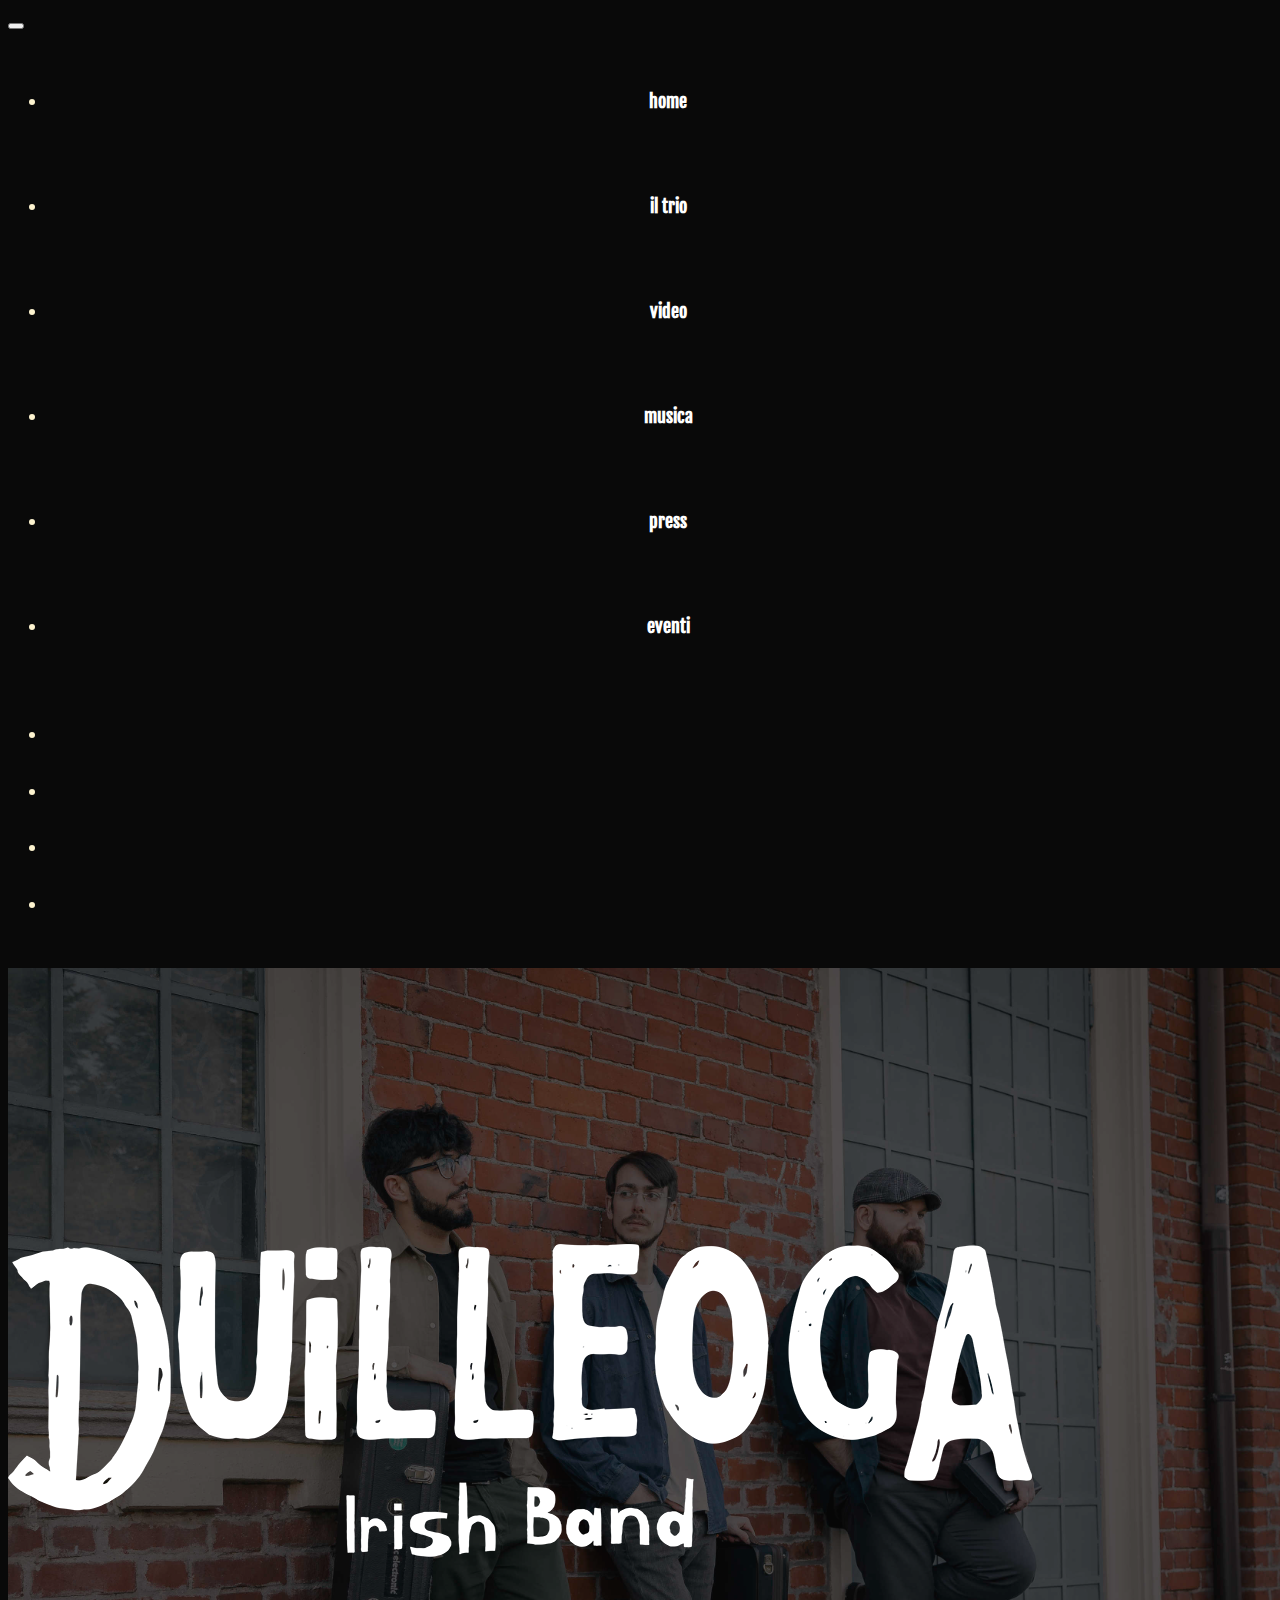
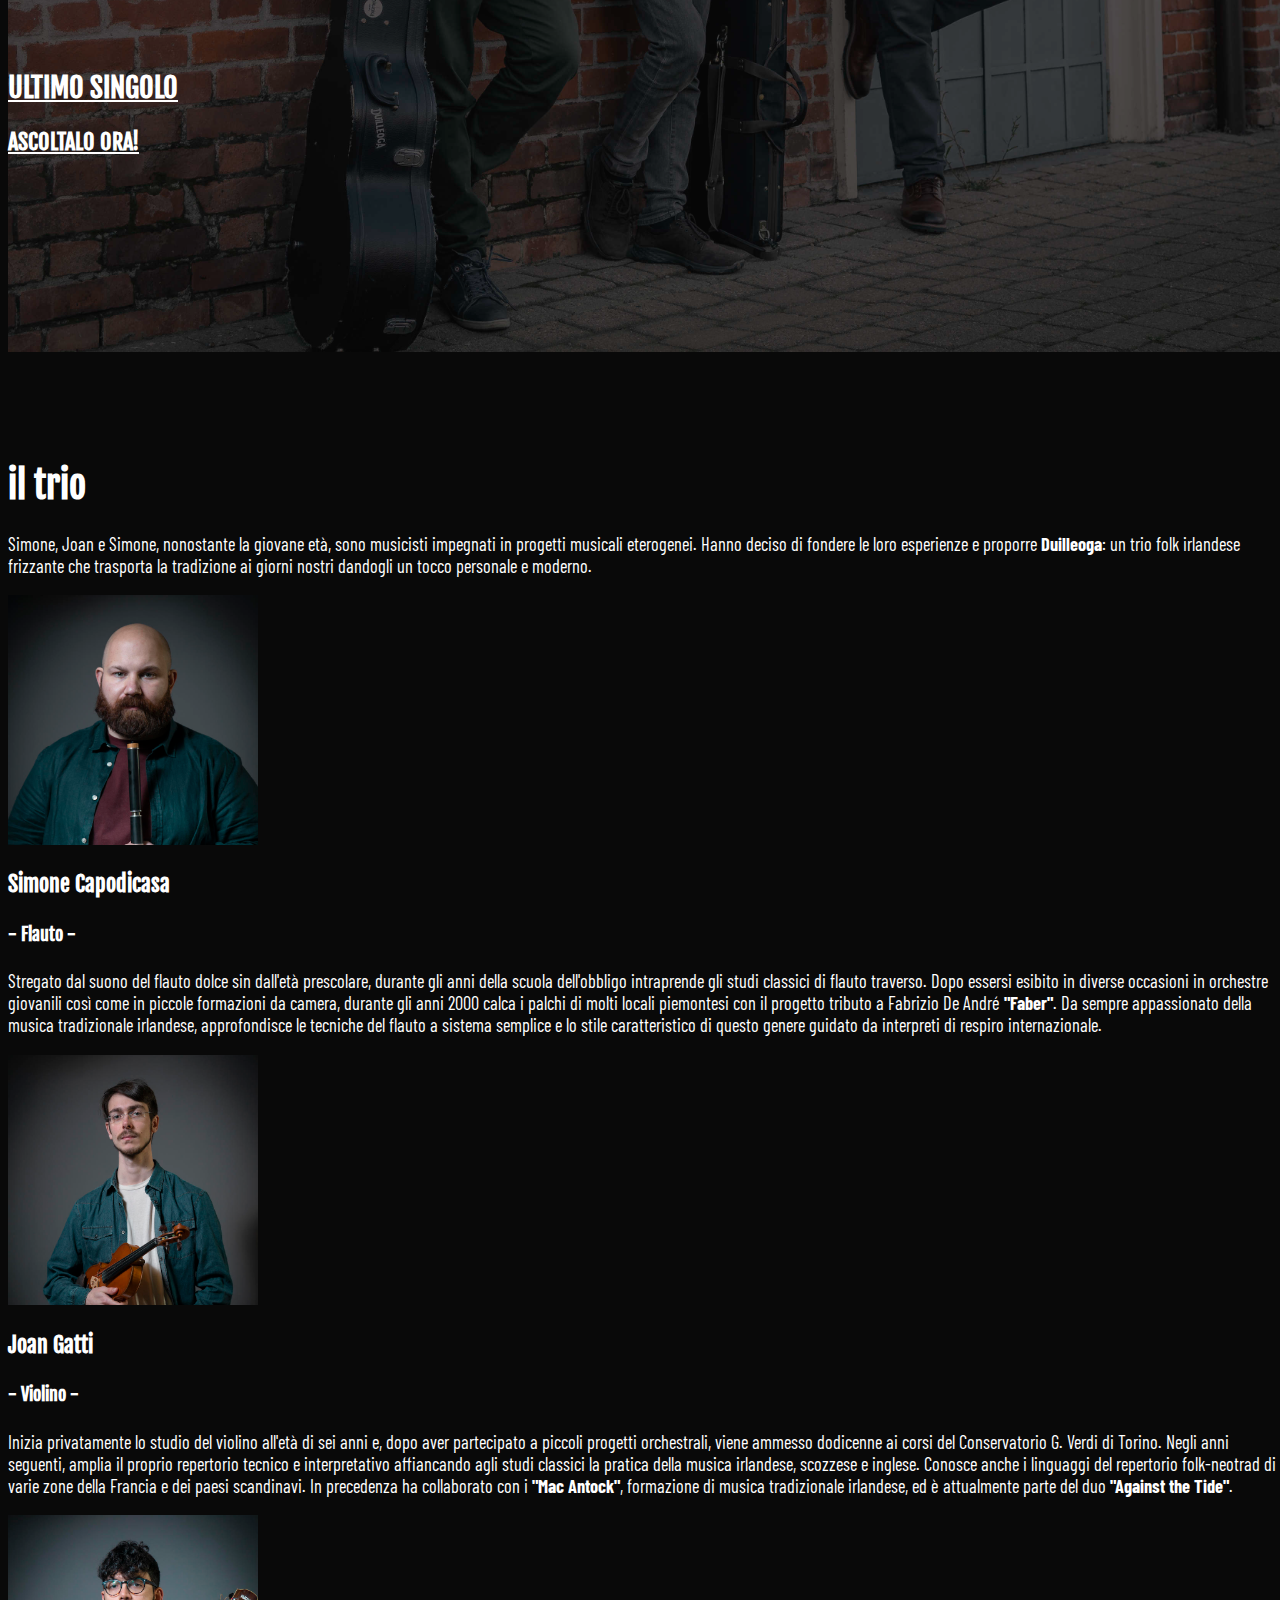
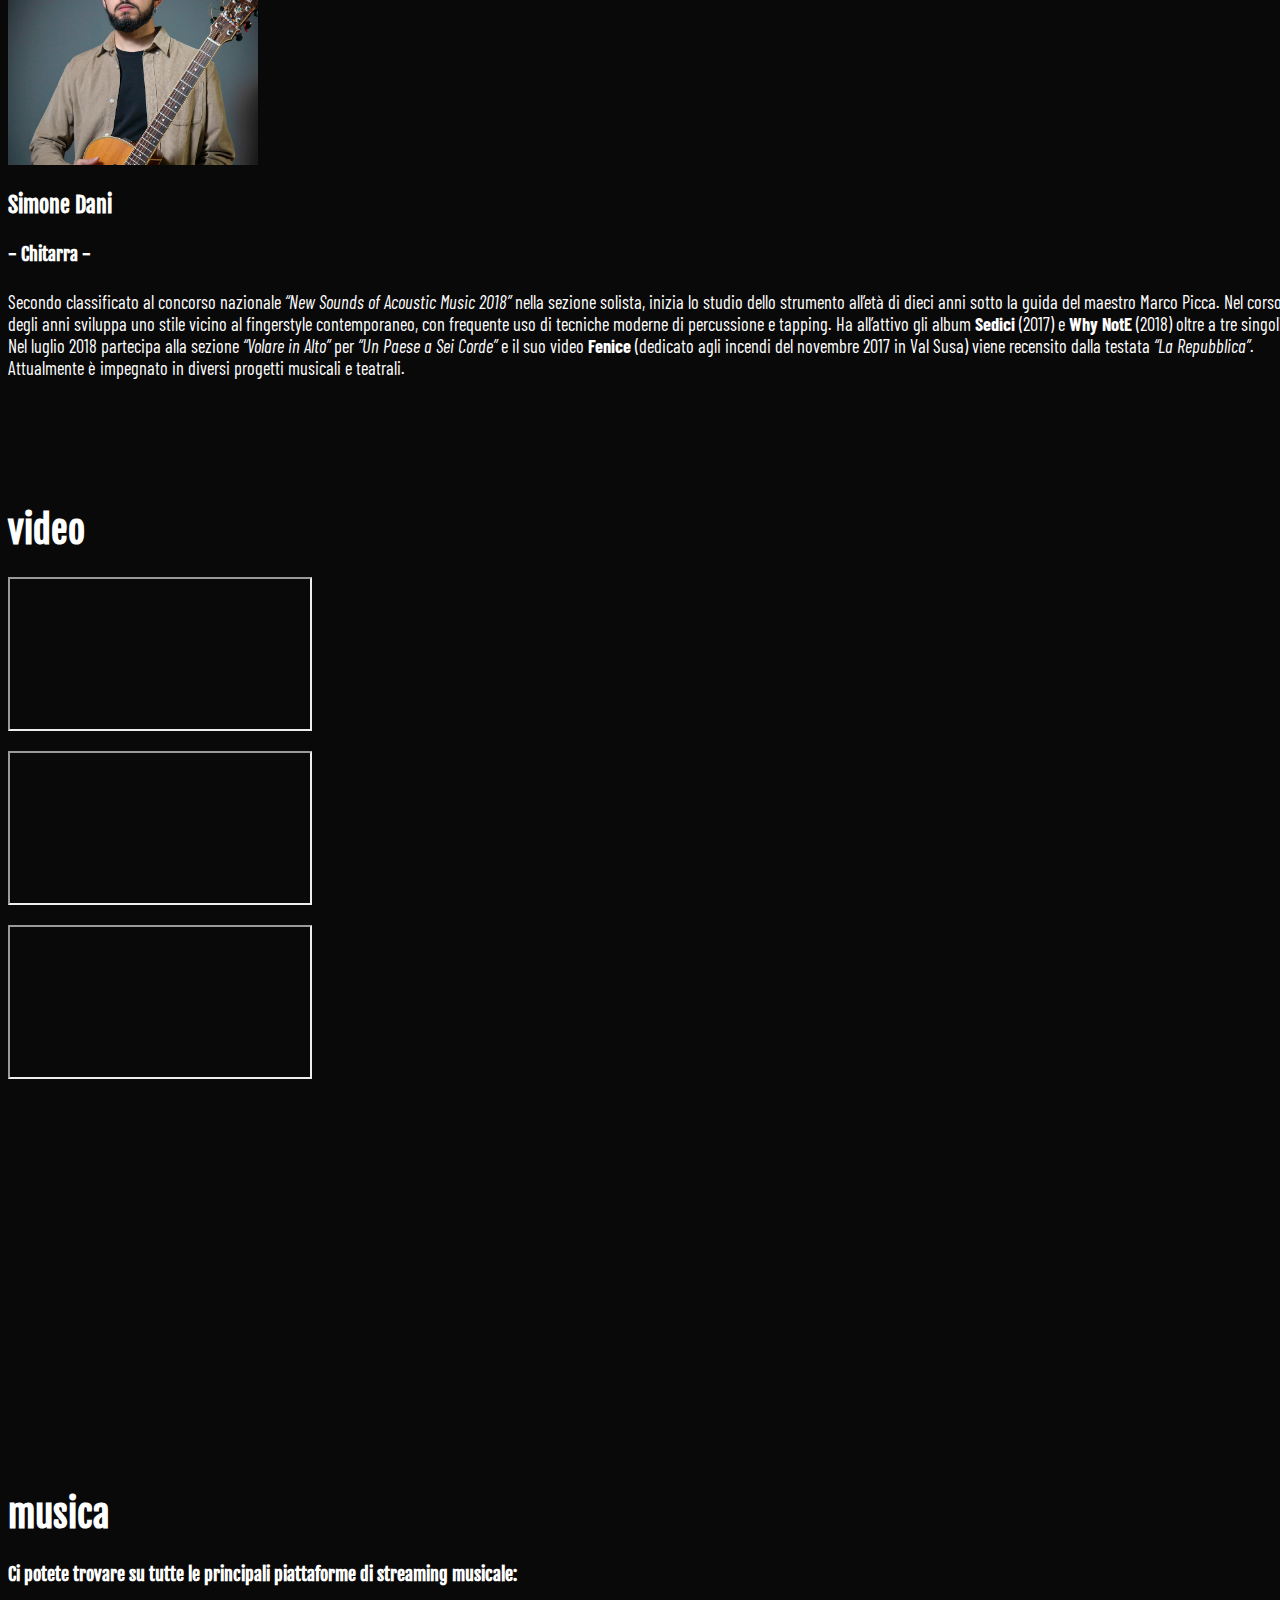
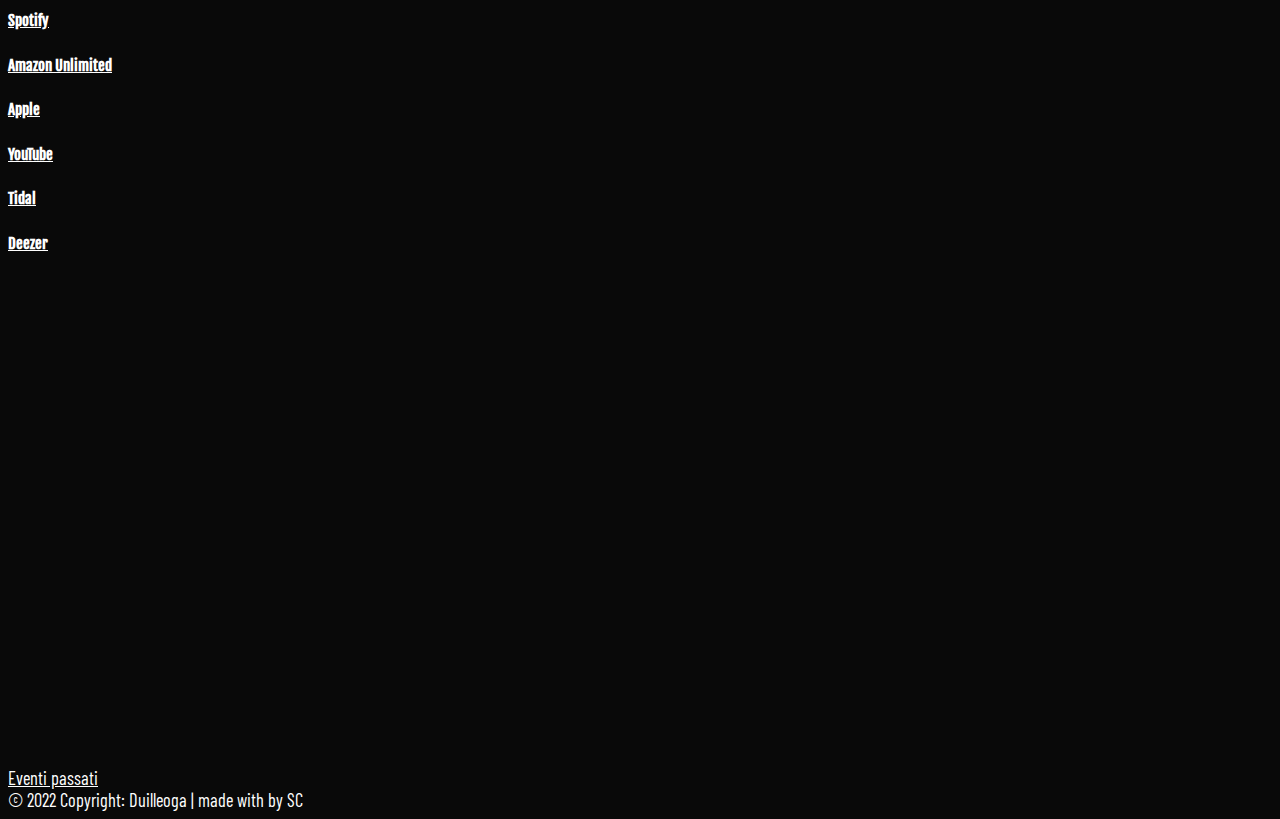
==== index.html @ a49b1248 "imported repository" ====
<!DOCTYPE html>
<html lang="it">

<head>
	<title>Duilleoga | Irish Band</title>
	<meta charset="utf-8">
	<link rel="shortcut icon" type="image/png" href="images/favicon.png" />
	<meta name="viewport" content="width=device-width, initial-scale=1">
	<link rel="stylesheet" href="https://stackpath.bootstrapcdn.com/bootstrap/4.1.3/css/bootstrap.min.css"
		integrity="sha384-MCw98/SFnGE8fJT3GXwEOngsV7Zt27NXFoaoApmYm81iuXoPkFOJwJ8ERdknLPMO" crossorigin="anonymous">
	<script src="https://code.jquery.com/jquery-3.3.1.min.js"
		integrity="sha256-FgpCb/KJQlLNfOu91ta32o/NMZxltwRo8QtmkMRdAu8=" crossorigin="anonymous"></script>
	<script src="https://cdnjs.cloudflare.com/ajax/libs/popper.js/1.14.3/umd/popper.min.js"
		integrity="sha384-ZMP7rVo3mIykV+2+9J3UJ46jBk0WLaUAdn689aCwoqbBJiSnjAK/l8WvCWPIPm49"
		crossorigin="anonymous"></script>
	<script src="https://stackpath.bootstrapcdn.com/bootstrap/4.1.3/js/bootstrap.min.js"
		integrity="sha384-ChfqqxuZUCnJSK3+MXmPNIyE6ZbWh2IMqE241rYiqJxyMiZ6OW/JmZQ5stwEULTy"
		crossorigin="anonymous"></script>
	<link href="https://fonts.googleapis.com/css?family=Barlow+Condensed|Fjalla+One&display=swap" rel="stylesheet">
	<link rel="stylesheet" href="https://use.fontawesome.com/releases/v5.4.2/css/all.css"
		integrity="sha384-/rXc/GQVaYpyDdyxK+ecHPVYJSN9bmVFBvjA/9eOB+pb3F2w2N6fc5qB9Ew5yIns" crossorigin="anonymous">
	<link rel="stylesheet" href="style.css">
</head>

<body>
	<nav class="navbar navbar-expand-lg navbar-dark fixed-top">
		<button class="navbar-toggler ml-auto" type="button" data-toggle="collapse"
			data-target="#navbarSupportedContent" aria-controls="navbarSupportedContent" aria-expanded="false"
			aria-label="Toggle navigation">
			<span class="navbar-toggler-icon"></span>
		</button>

		<div class="collapse navbar-collapse" id="navbarSupportedContent">
			<ul class="navbar-nav mr-auto">
				<li class="nav-item">
					<a class="nav-link" href="#home">
						<h4>home</h4>
					</a>
				</li>
				<li class="nav-item">
					<a class="nav-link" href="#about">
						<h4>il trio</h4>
					</a>
				</li>
				<li class="nav-item">
					<a class="nav-link" href="#video">
						<h4>video</h4>
					</a>
				</li>
				<li class="nav-item">
					<a class="nav-link" href="#music">
						<h4>musica</h4>
					</a>
				</li>
				<li class="nav-item">
					<a class="nav-link" href="stuff/duilleoga_media.zip">
						<h4>press</h4>
					</a>
				</li>
				<li class="nav-item">
					<a class="nav-link" href="https://www.facebook.com/pg/duilleoga.it/events/" target="_blank">
						<h4>eventi</h4>
					</a>
				</li>
				<li class="nav-item">
					<a class="nav-link" href="mailto:info@duilleoga.it?Subject=Mail%20from%20website">
						<h4>contatti</h4>
					</a>
				</li>
			</ul>
		</div>

		<div class="collapse navbar-collapse" id="navbarSupportedContent">
			<ul class="navbar-nav ml-auto flex-row justify-content-center">
				<li class="nav-item pl-2">
					<a class="nav-link" href="https://www.facebook.com/duilleoga.it/" target="_blank">
						<h4><i class="fab fa-facebook-f"></i></h4>
					</a>
				</li>
				<li class="nav-item pl-2">
					<a class="nav-link" href="https://www.instagram.com/duilleoga.it/" target="_blank">
						<h4><i class="fab fa-instagram"></i></h4>
					</a>
				</li>
				<li class="nav-item pl-2">
					<a class="nav-link" href="https://www.youtube.com/channel/UC8R0WECWi87D0P_kh8RglSQ" target="_blank">
						<h4><i class="fab fa-youtube"></i></h4>
					</a>
				</li>
				<li class="nav-item pl-2">
					<a class="nav-link" href="spotify:artist:3s3zx3hcoTanbw0xcnmxXx">
						<h4><i class="fab fa-spotify"></i></h4>
					</a>
				</li>
			</ul>
		</div>
	</nav>



	<div>
		<div class="section full-screen-bg" id="home">
			<div class="container">
				<div class="row">
					<div class="text-center col-sm-12 col-md-12 col-lg-12 fade-in">
						<img src="images/d_word_caption.png" style="width: 100%; max-width: 1024px; margin-top: 15%;">

						<div class="spacer4"></div>

						<a href="http://gortnamona.duilleoga.it/"><u>
								<h2>ULTIMO SINGOLO</h2>
								<h3>ASCOLTALO ORA!</h3>
							</u>
						</a>

						<!-- <div class="spacer4"></div>

						<p>Vuoi la copia fisica?</br>
							<a href="mailto:info@duilleoga.it?Subject=Voglio%20Irish%20Bites"><u>Contattaci!</u></a></p> -->
					</div>
				</div>
			</div>
		</div>

		<div class="container section" id="about">
			<div class="col-sm-12 col-md-12 col-lg-12">
				<h1>il trio</h1>
			</div>
			<div class="row text-center">
				<p>
					Simone, Joan e Simone, nonostante la giovane età, sono musicisti impegnati in progetti musicali eterogenei. 
					Hanno deciso di fondere le loro esperienze e proporre <strong>Duilleoga</strong>: un trio folk irlandese frizzante che trasporta la tradizione ai giorni nostri dandogli un tocco personale e moderno.
				</p>
			</div>
			<div class="row text-center">
				<div class="text-center col-sm-12 col-md-4 col-lg-4">
					<img class="rounded-circle" src="images/cheip_sq.jpg" style="width: 100%; max-width: 250px;">
					<div class="mt-4">
						<h3>Simone Capodicasa</h3>
							<h4>- Flauto -</h4>
								<p>
									Stregato dal suono del flauto dolce sin dall'età prescolare, durante gli anni della
									scuola
									dell'obbligo intraprende gli studi classici di flauto traverso. Dopo essersi esibito
									in diverse
									occasioni in
									orchestre giovanili così come in piccole formazioni da camera, durante gli anni 2000
									calca i palchi di molti locali piemontesi con il progetto tributo a Fabrizio De
									André <b>"Faber"</b>.
									Da sempre appassionato della musica tradizionale irlandese, approfondisce le
									tecniche del flauto a sistema
									semplice e lo stile caratteristico di questo genere guidato da interpreti di
									respiro internazionale.
								</p>
					</div>
				</div>
				<div class="text-center col-sm-12 col-md-4 col-lg-4">
					<img class="rounded-circle" src="images/joan_sq.jpg" style="width: 100%; max-width: 250px;">
					<div class="mt-4">
						<h3>Joan Gatti</h3>
							<h4>- Violino -</h4>
								<p>
									Inizia privatamente lo studio del violino all'età di sei anni e, dopo aver
									partecipato
									a piccoli progetti orchestrali, viene ammesso dodicenne ai corsi del
									Conservatorio G. Verdi di Torino. Negli anni seguenti, amplia il proprio repertorio
									tecnico
									e interpretativo affiancando agli studi classici la pratica della musica irlandese,
									scozzese e inglese.
									Conosce anche i linguaggi del repertorio folk-neotrad di varie zone della Francia e
									dei paesi scandinavi.
									In precedenza ha collaborato con i <b>"Mac Antock"</b>, formazione di musica
									tradizionale irlandese,
									ed è attualmente parte del duo <b>"Against the Tide"</b>.
								</p>
					</div>
				</div>
				<div class="text-center col-sm-12 col-md-4 col-lg-4">
					<img class="rounded-circle" src="images/saimon_sq.jpg" style="width: 100%; max-width: 250px;">
					<div class="mt-4">
						<h3>Simone Dani</h3>
							<h4>- Chitarra -</h4>
								<p>
									Secondo classificato al concorso nazionale <i>“New Sounds of Acoustic Music
										2018”</i> nella sezione solista,
									inizia lo studio dello strumento all’età di dieci anni sotto la guida del maestro
									Marco Picca.
									Nel corso degli anni sviluppa uno stile vicino al fingerstyle contemporaneo,
									con frequente uso di tecniche moderne di percussione e tapping.
									Ha all’attivo gli album <b>Sedici</b> (2017) e <b>Why NotE</b> (2018) oltre a tre
									singoli.
									Nel luglio 2018 partecipa alla sezione <i>“Volare in Alto”</i> per <i>“Un Paese a
										Sei Corde”</i> e il suo video <b>Fenice</b>
									(dedicato agli incendi del novembre 2017 in Val Susa) viene recensito dalla testata
									<i>“La Repubblica”</i>.
									Attualmente è impegnato in diversi progetti musicali e teatrali.
								</p>
					</div>
				</div>
			</div>
		</div>
		<div class="container section" id="video">
			<div class="col-sm-12 col-md-12 col-lg-12">
				<h1>video</h1>
			</div>
			<div class="embed-responsive embed-responsive-16by9">
				<iframe class="embed-responsive-item" src="https://www.youtube.com/embed/XcXKIE2Z0Q8"
					allowfullscreen></iframe>
			</div>
			<div class="spacer1"></div>
			<div class="embed-responsive embed-responsive-16by9">
				<iframe class="embed-responsive-item" src="https://www.youtube.com/embed/gQg0GUADhYE"
					allowfullscreen></iframe>
			</div>
			<div class="spacer1"></div>
			<div class="embed-responsive embed-responsive-16by9">
				<iframe class="embed-responsive-item" src="https://www.youtube.com/embed/GameLvadsVw"
					allowfullscreen></iframe>
			</div>
		</div>
	</div>
	<div class="container section" id="music">
		<div class="col-sm-12 col-md-12 col-lg-12">
			<h1>musica</h1>
		</div>
		<div class="col-sm-12 col-md-12 col-lg-12">
			<h4>Ci potete trovare su tutte le principali piattaforme di streaming musicale:</h4>
		</div>
		<div class="row text-center mt-4 mb-4">
			<div class="col-sm-12 col-md-2 col-lg-2">
				<a href="spotify:artist:3s3zx3hcoTanbw0xcnmxXx" target="_blank">
					<h5>Spotify</h5>
				</a>
			</div>
			<div class="col-sm-12 col-md-2 col-lg-2">
				<a href="https://music.amazon.it/artists/B07XYJ8YW4/duilleoga" target="_blank">
					<h5>Amazon Unlimited</h5>
				</a>
			</div>
			<div class="col-sm-12 col-md-2 col-lg-2">
				<a href="https://music.apple.com/it/artist/duilleoga/1479508705" target="_blank">
					<h5>Apple</h5>
				</a>
			</div>
			<div class="col-sm-12 col-md-2 col-lg-2">
				<a href="https://www.youtube.com/channel/UC8R0WECWi87D0P_kh8RglSQ" target="_blank">
					<h5>YouTube</h5>
				</a>
			</div>
			<div class="col-sm-12 col-md-2 col-lg-2">
				<a href="https://tidal.com/artist/16837207" target="_blank">
					<h5>Tidal</h5>
				</a>
			</div>
			<div class="col-sm-12 col-md-2 col-lg-2">
				<a href="https://deezer.page.link/vEdMpuuV5Vv8KaC17" target="_blank">
					<h5>Deezer</h5>
				</a>
			</div>
		</div>
		<div class="col-sm-12 col-md-12 col-lg-12">
			<iframe src="https://open.spotify.com/embed/artist/3s3zx3hcoTanbw0xcnmxXx" width="100%" height="380"
				frameborder="0" allowtransparency="true" allow="encrypted-media"></iframe>
		</div>
	</div>
	</div>
	</div>

	<!-- Footer -->
	<footer class="page-footer font-small blue">
		<div class="text-center">
			<a href="events.html">Eventi passati</a>
		</div>

		<!-- Copyright -->
		<div class="footer-copyright text-center py-3">© 2022 Copyright: Duilleoga | made with <i
				class="fas fa-heart"></i> by SC</div>
		<!-- Copyright -->

	</footer>
	<!-- Footer -->

	<script>
		$(function () {
			$('a[href*="#"]:not([href="#"])').click(function () {
				var target = $(this.hash);
				if (target.length) {
					$("html, body").animate(
						{
							scrollTop: target.offset().top
						},
						1000);
					return false;
				}
			})
			$('.navbar-nav>li>a').on('click', function () {
				$('.navbar-collapse').collapse('hide');
			});
		});
	</script>
</body>

</html>
---- style.css ----
body {
    font-family: 'Barlow Condensed', sans-serif;
    font-size: 115%;
    background: #090909;
    color: #ffffff;
    height: 100%;
    width: 100%;
}

h1,
h2,
h3,
h4,
h5,
h6 {
    font-family: 'Fjalla One', sans-serif;
}

a > h2 {
    text-decoration: underline;
}

.spacer4 {
    height: 4rem;
}

.spacer1 {
    height: 1rem;
}

.full-screen-bg {
    position: relative;
}

@media only screen and (max-width: 600px) {
    .full-screen-bg:after {
        content: '';
        width: 100%;
        height: 100%;
        background: url('images/home_v.jpg') no-repeat center center fixed;
        background-attachment: scroll;
        background-size: cover;
        opacity: 0.30;
        position: absolute;
        display: block;
        top: 0;
        left: 0;
        -webkit-background-size: cover;
        -moz-background-size: cover;
        -o-background-size: cover;
        background-size: cover;
        z-index: -1;
    }
}

@media only screen and (min-width: 600px) {
    .full-screen-bg:after {
        content: '';
        width: 100%;
        height: 100%;
        background: url('images/home_h.jpg') no-repeat center center fixed;
        background-attachment: scroll;
        background-size: cover;
        opacity: 0.30;
        position: absolute;
        display: block;
        top: 0;
        left: 0;
        -webkit-background-size: cover;
        -moz-background-size: cover;
        -o-background-size: cover;
        background-size: cover;
        z-index: -1;
    }
}

.section {
    min-height: 100vh;
    padding-top: 5.3rem;
}

nav {
    background-color: rgba(9, 9, 9, 0.85);
    color: #fcf3cf;
}

.nav-link {
    color: #ffffff;
}

li a,
li a:link {
    display: block;
    text-align: center;
    padding: 1rem;
    text-decoration: none;
}

a:link {
    color: #ffffff;
}
a:visited {
    color: #ffffff;
}
a:hover {
    color: #ffffff;
}
a:active {
    color: #ffffff;
}

p > a:link {
    text-decoration: 'underline';
    text-decoration-style: 'dotted';
}

.navbar-collapse {
    max-height: 75vh;
    overflow-y: auto;
}
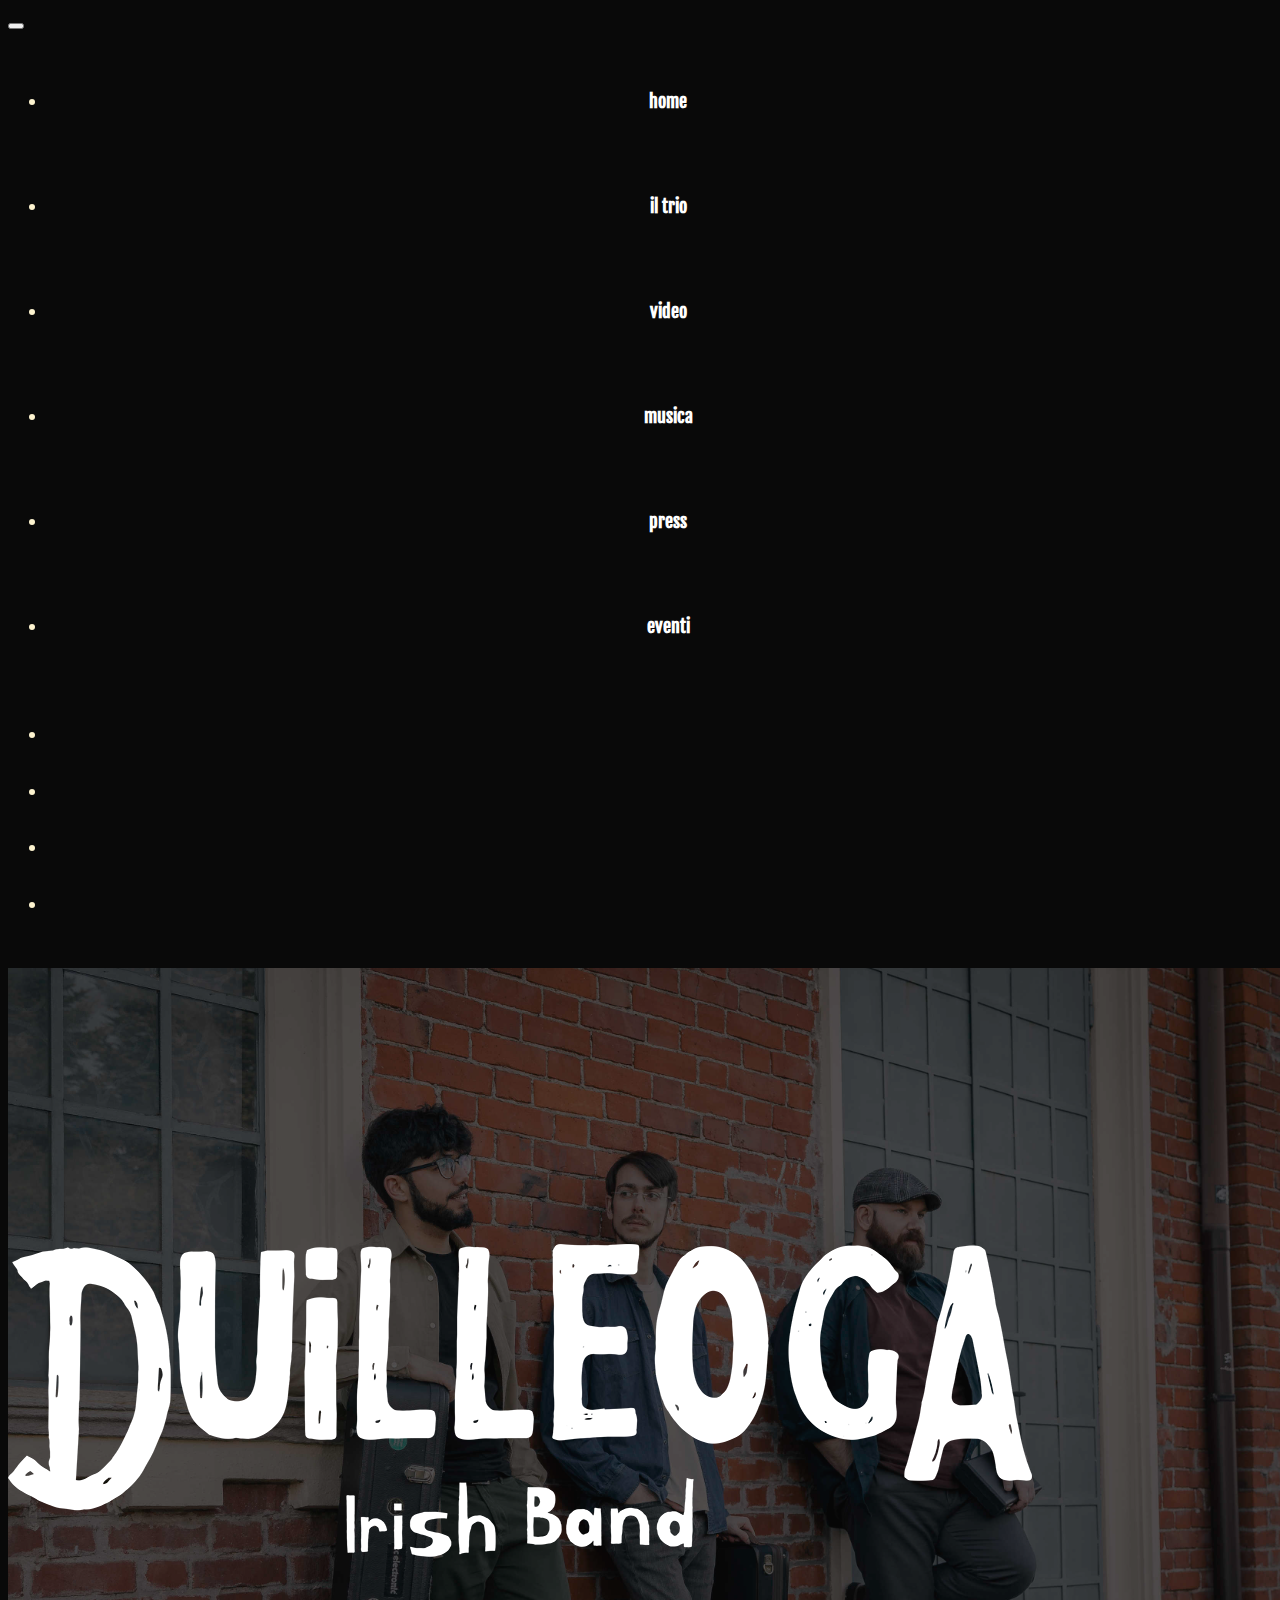
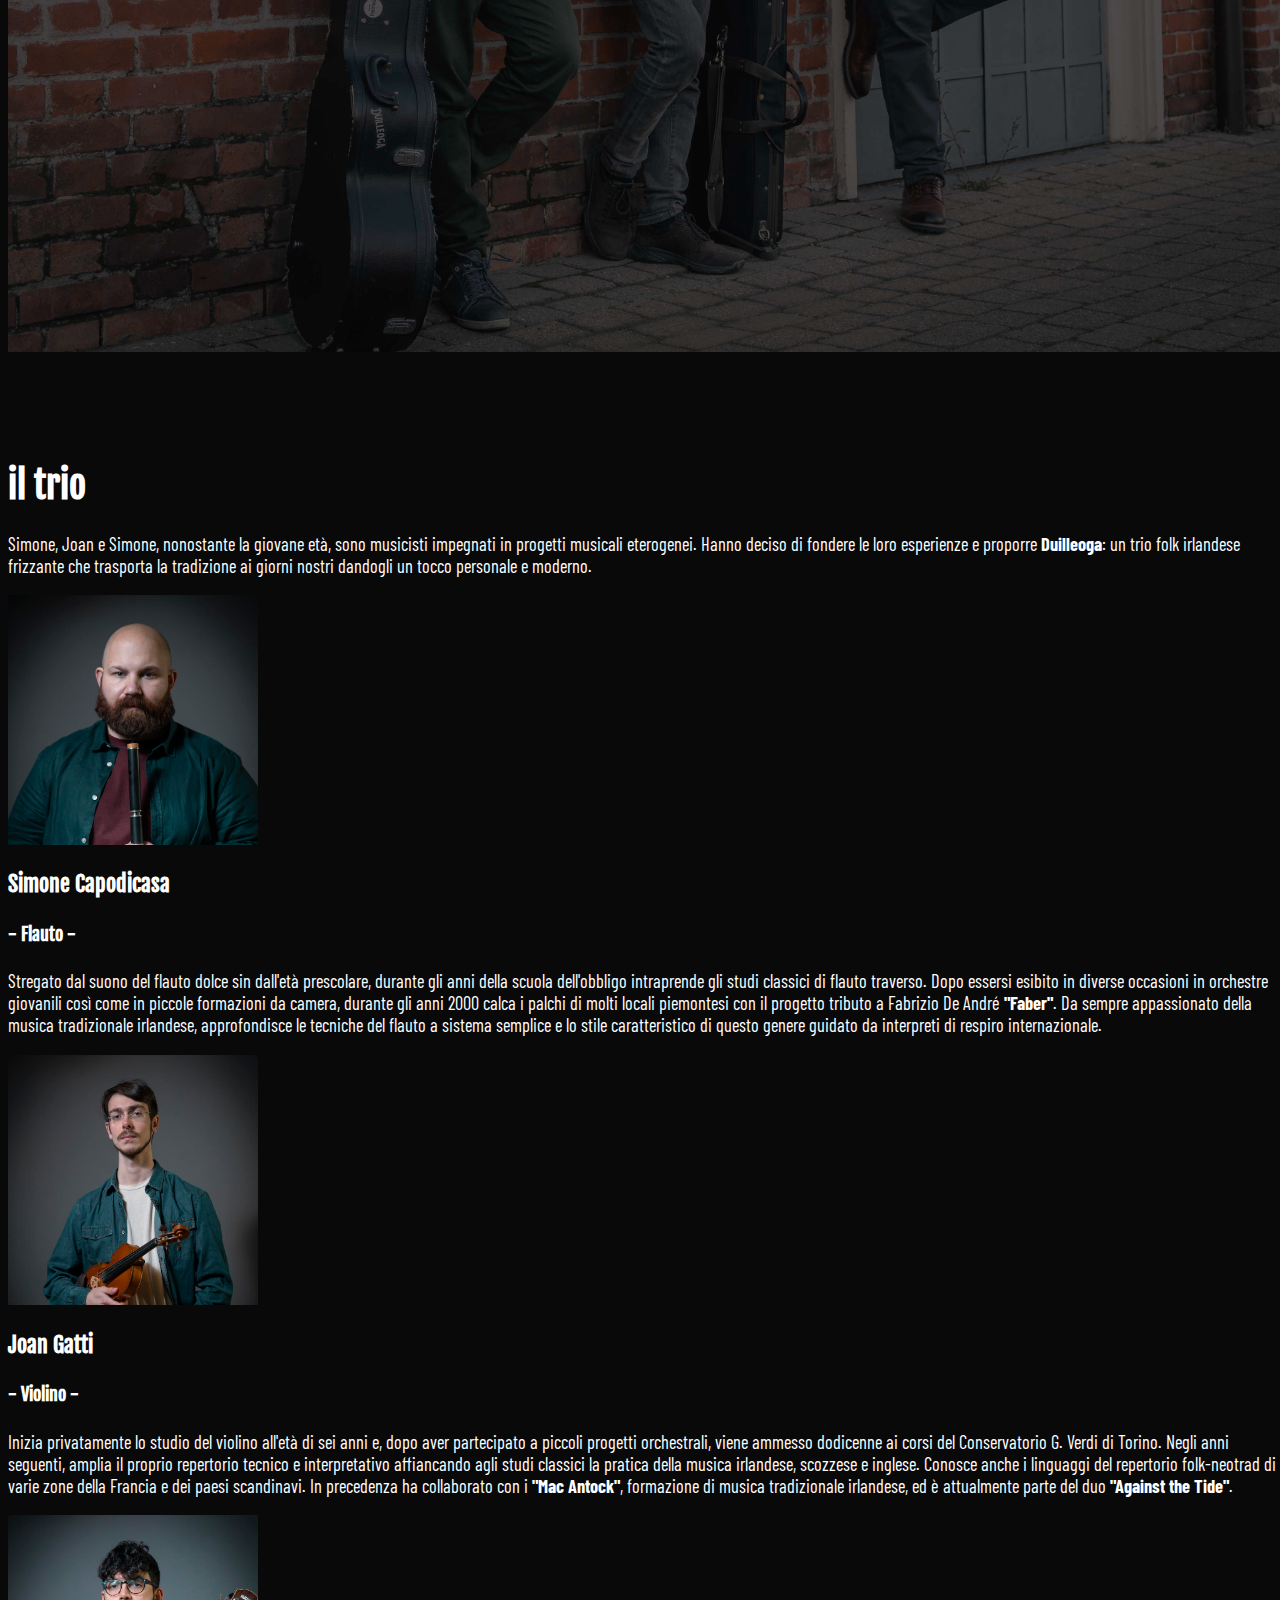
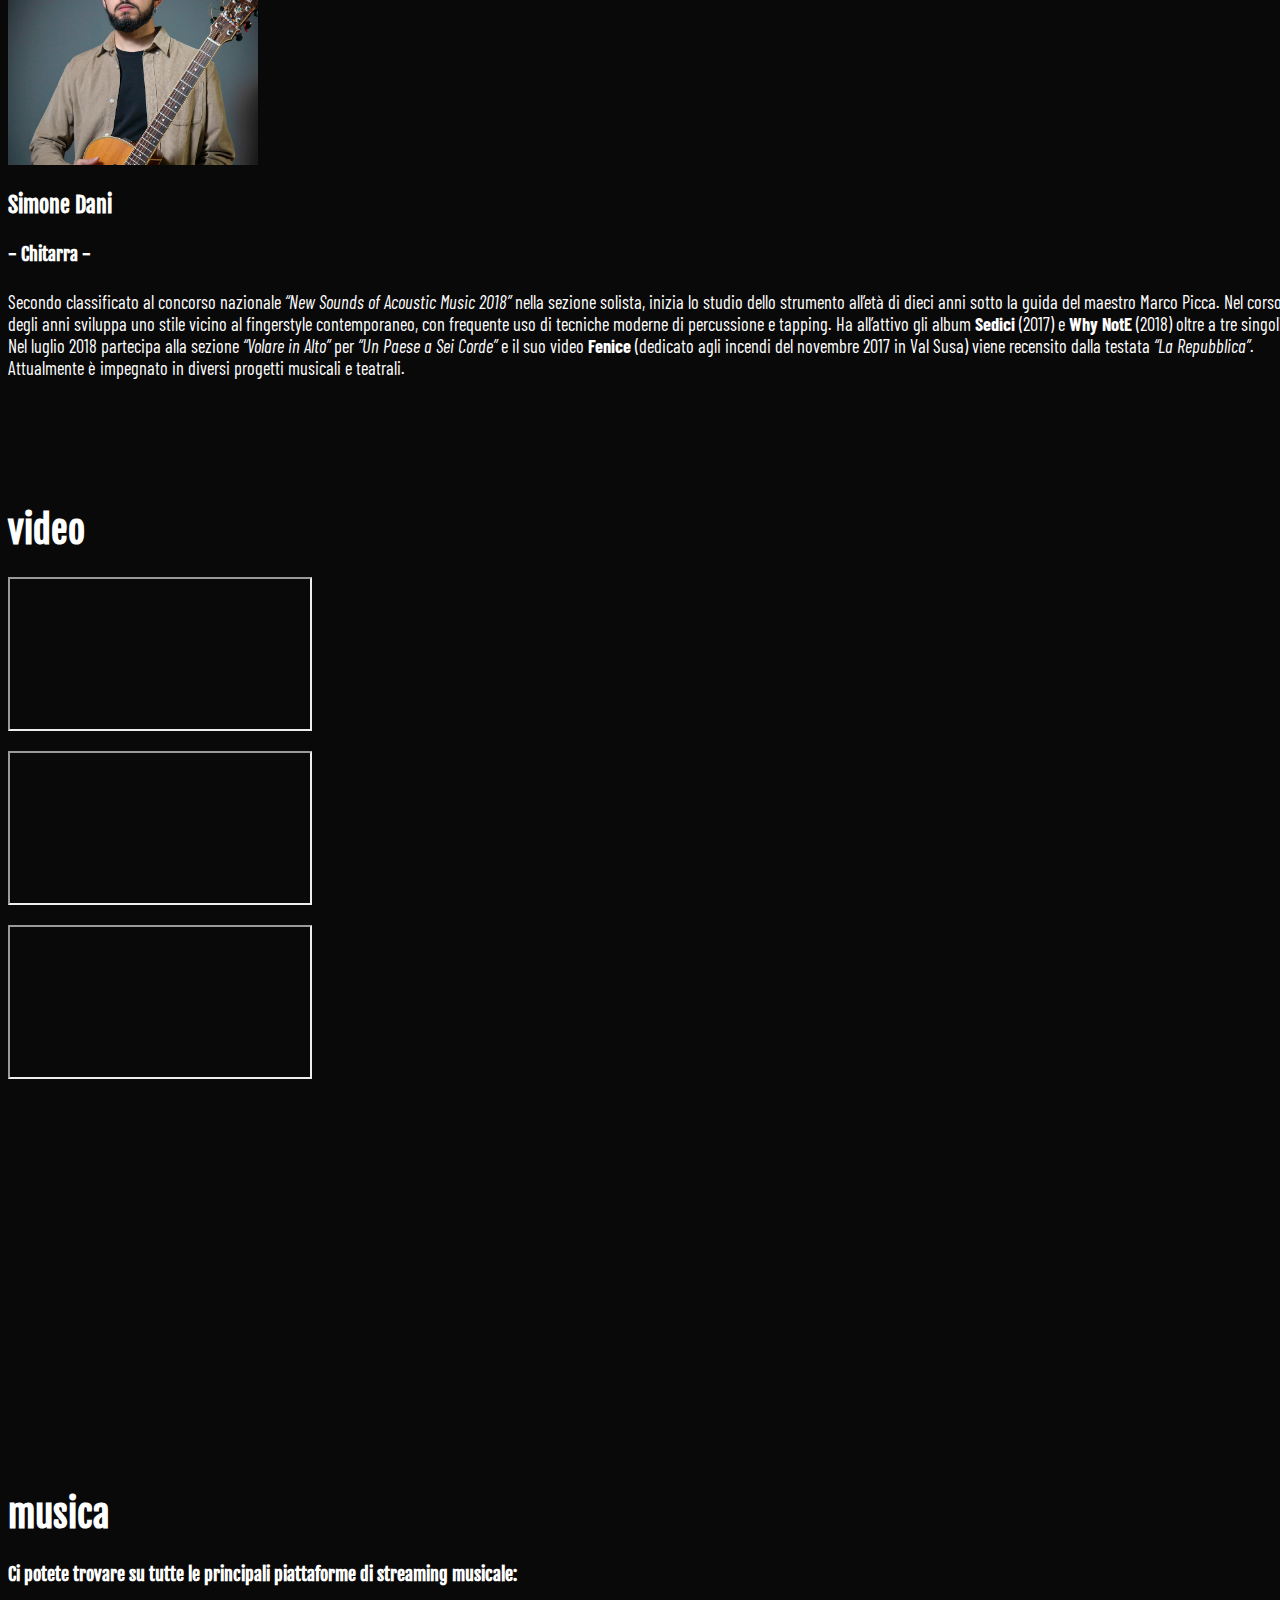
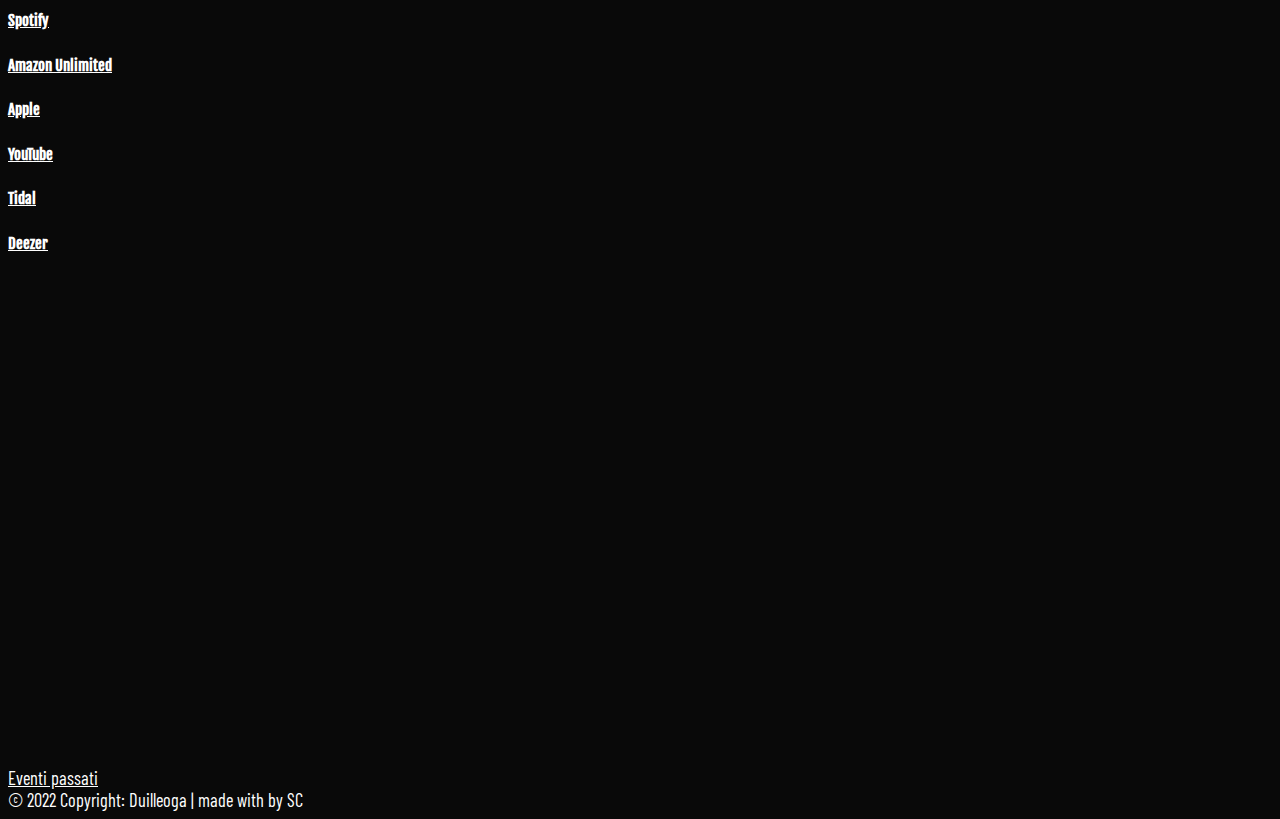
==== commit 461c1d37: "removed last single from homepage" ====
--- a/index.html
+++ b/index.html
@@ -105,14 +105,6 @@
 					<div class="text-center col-sm-12 col-md-12 col-lg-12 fade-in">
 						<img src="images/d_word_caption.png" style="width: 100%; max-width: 1024px; margin-top: 15%;">
 
-						<div class="spacer4"></div>
-
-						<a href="http://gortnamona.duilleoga.it/"><u>
-								<h2>ULTIMO SINGOLO</h2>
-								<h3>ASCOLTALO ORA!</h3>
-							</u>
-						</a>
-
 						<!-- <div class="spacer4"></div>
 
 						<p>Vuoi la copia fisica?</br>
